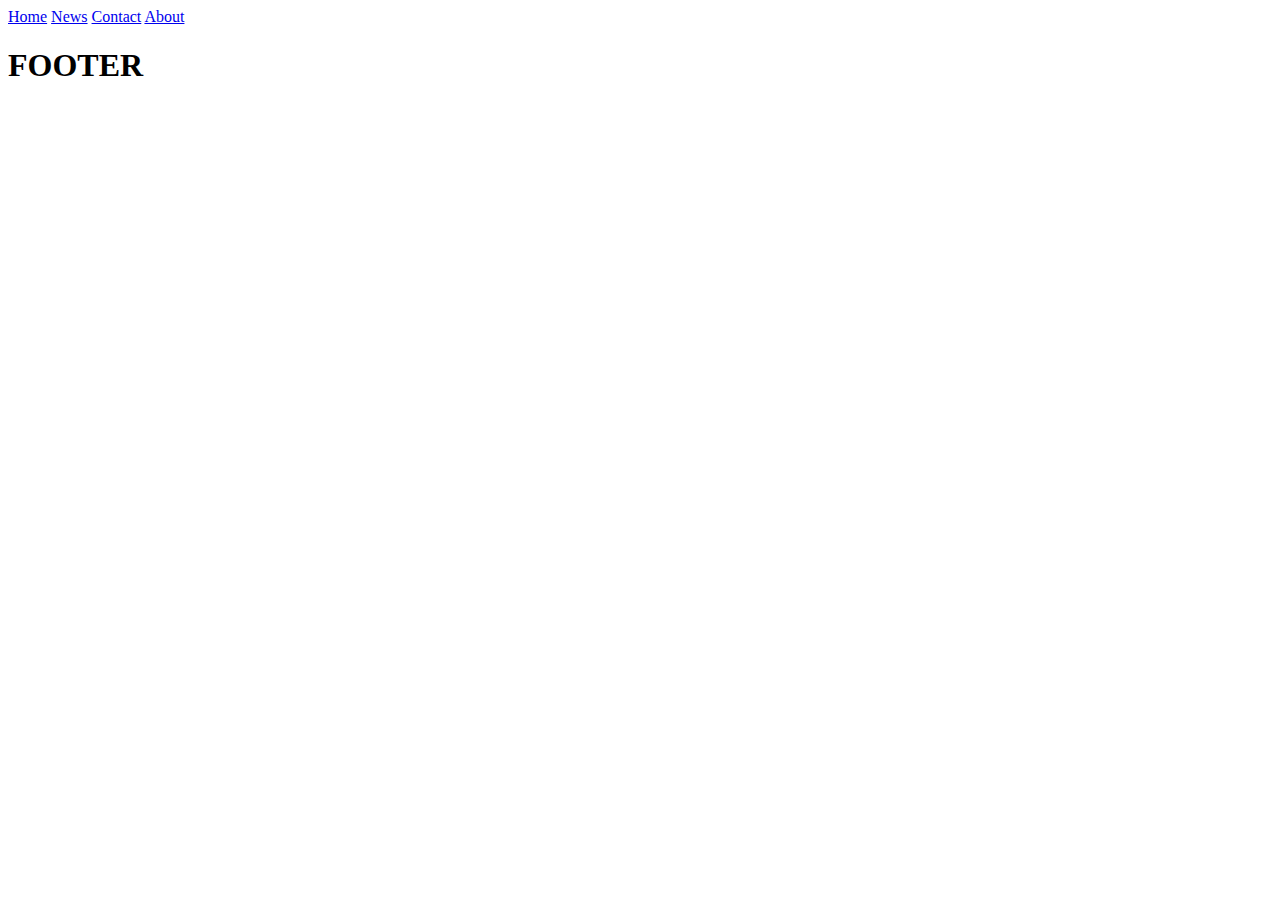
==== html/index.html @ c71d9a26 "Create index.html" ====
<!DOCTYPE html>
<html lang="en">
<head>

    <title>Document</title>
</head>
<body>
    <div class="topnav">
        <a class="active" href="#home">Home</a>
        <a href="#news">News</a>
        <a href="#contact">Contact</a>
        <a href="#about">About</a>
      </div>
      <h1>FOOTER</h1>
</body>
</html>
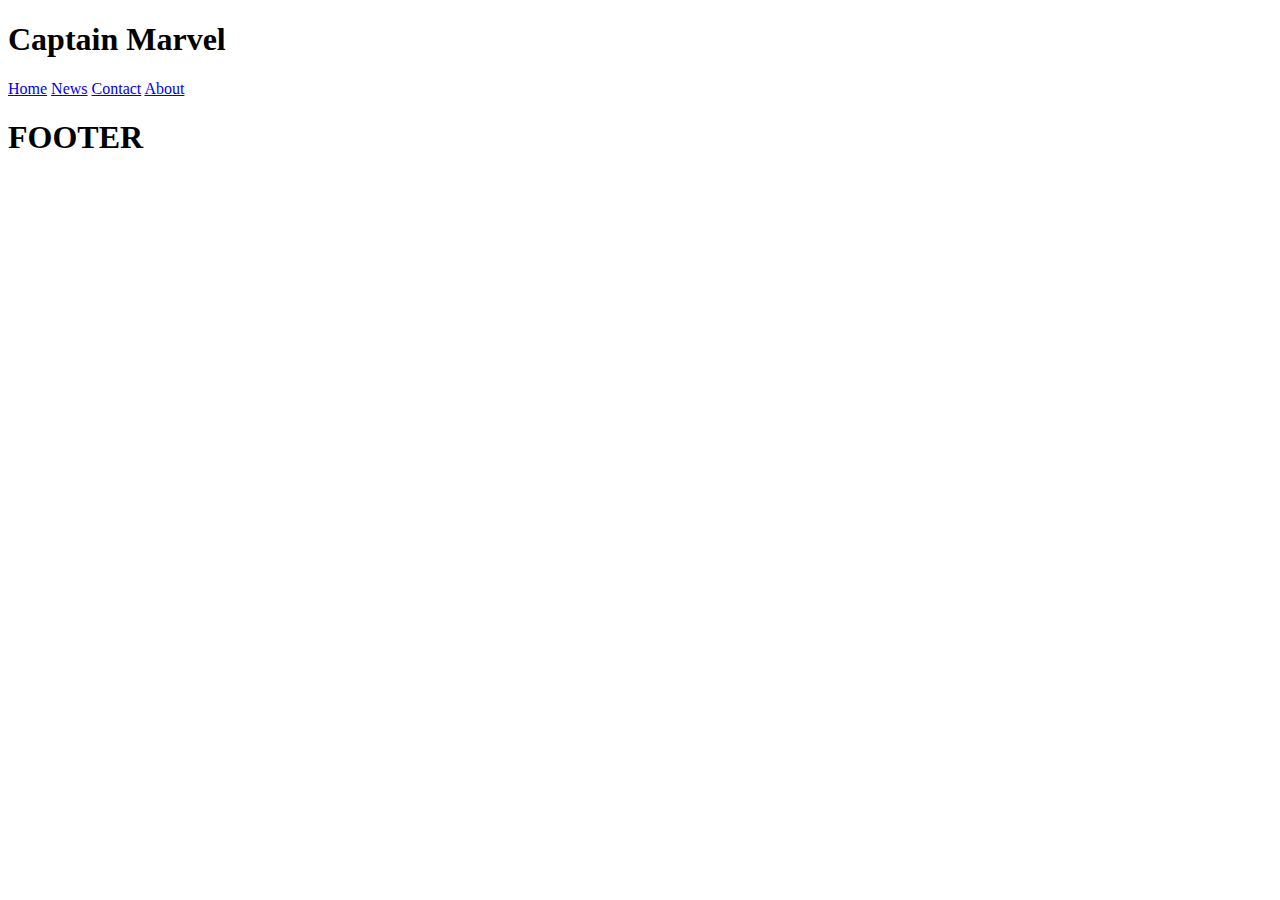
==== commit 05faf899: "Create index.html" ====
--- a/html/index.html
+++ b/html/index.html
@@ -1,16 +1,21 @@
 <!DOCTYPE html>
 <html lang="en">
 <head>
-
+<link rel="stylesheet" href="../css/index.css">
     <title>Document</title>
 </head>
 <body>
+  <div class="top">
+    <div class="logo">
+        <h1>Captain Marvel</h1>
+    </div>
     <div class="topnav">
         <a class="active" href="#home">Home</a>
         <a href="#news">News</a>
         <a href="#contact">Contact</a>
         <a href="#about">About</a>
       </div>
+  </div>
       <h1>FOOTER</h1>
 </body>
 </html>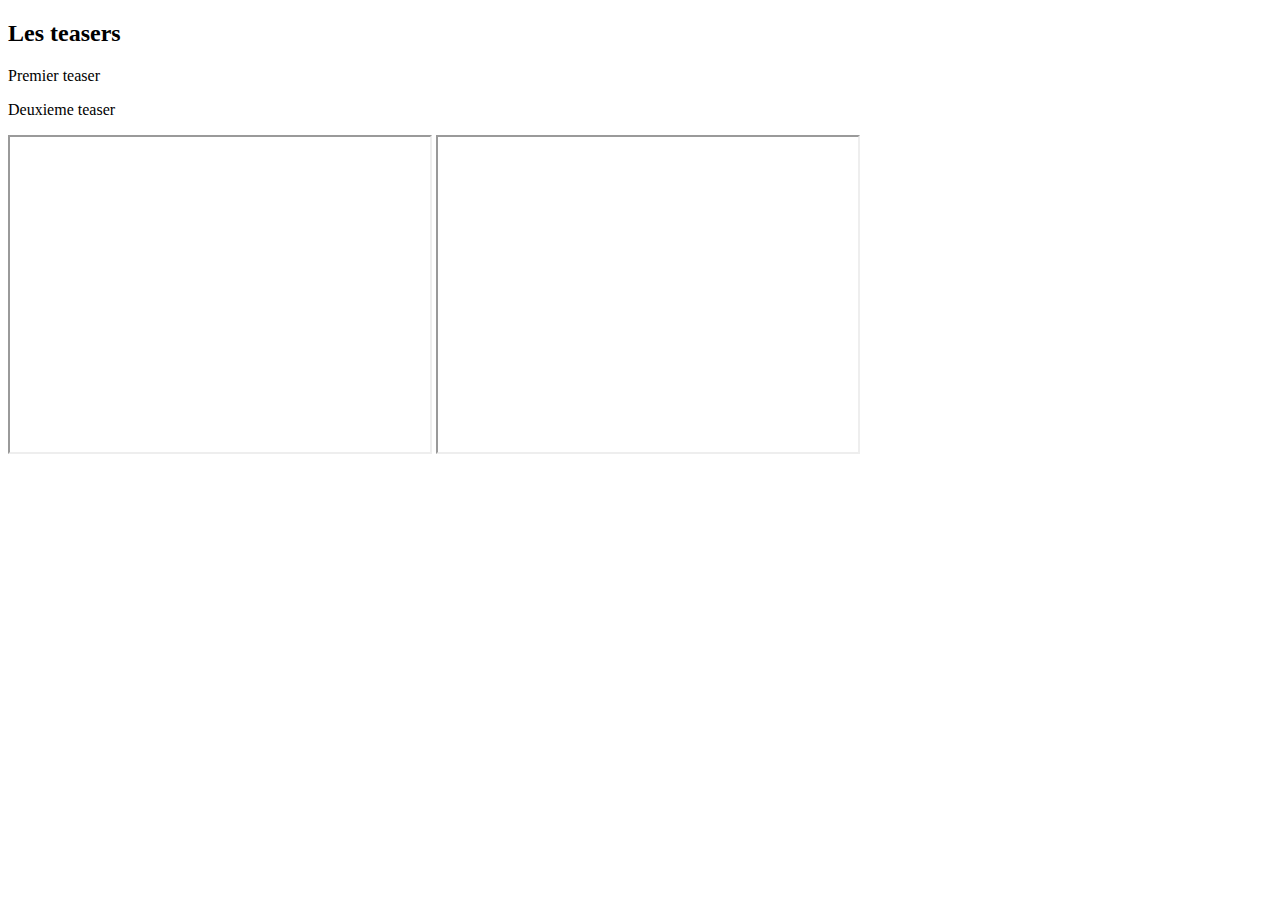
==== commit e5137e91: "Update index.html" ====
--- a/html/index.html
+++ b/html/index.html
@@ -1,21 +1,22 @@
 <!DOCTYPE html>
 <html lang="en">
 <head>
-<link rel="stylesheet" href="../css/index.css">
+
     <title>Document</title>
 </head>
 <body>
-  <div class="top">
-    <div class="logo">
-        <h1>Captain Marvel</h1>
-    </div>
-    <div class="topnav">
-        <a class="active" href="#home">Home</a>
-        <a href="#news">News</a>
-        <a href="#contact">Contact</a>
-        <a href="#about">About</a>
+  <div class="teaser">
+      <h2>Les teasers</h2>
+      <div class="grid">
+          <p>Premier teaser</p>
+          <p>Deuxieme teaser</p>
+          <iframe width="420" height="315"
+src="https://www.youtube.com/embed/tgbNymZ7vqY">
+</iframe>
+<iframe width="420" height="315"
+src="https://www.youtube.com/embed/tgbNymZ7vqY">
+</iframe>
       </div>
   </div>
-      <h1>FOOTER</h1>
 </body>
 </html>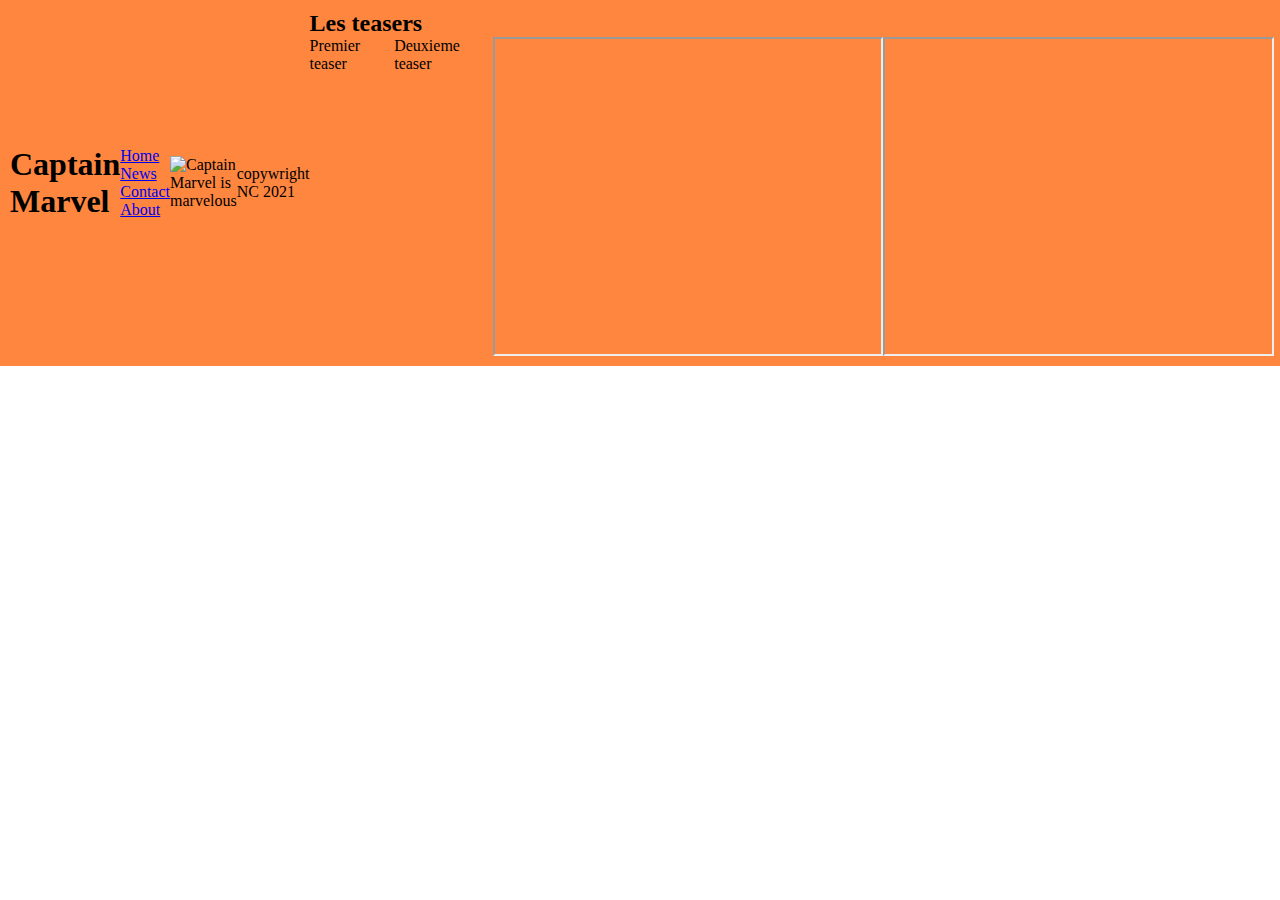
==== commit 28fcfa7f: "Merge branch 'video' into main" ====
--- a/html/index.html
+++ b/html/index.html
@@ -1,10 +1,35 @@
 <!DOCTYPE html>
 <html lang="en">
 <head>
+    <title>Document</title>
 
+<link rel="stylesheet" href="../css/index.css">
     <title>Document</title>
 </head>
 <body>
+
+  <div class="top">
+    <div class="logo">
+        <h1>Captain Marvel</h1>
+    </div>
+
+    <div class="topnav">
+        <a class="active" href="#home">Home</a>
+        <a href="#news">News</a>
+        <a href="#contact">Contact</a>
+        <a href="#about">About</a>
+      </div>
+      <div class="image">
+        <img src="./assets/photo.jpg" alt="Captain Marvel is marvelous">
+        <a href="https://www.google.lu/maps/search/belval+universitat/@49.5029756,5.9420851,16z target_blanc"></a>
+
+      </div>
+      <div class="Footer"> 
+          <div>copywright NC 2021</div>
+
+      </div>
+
+
   <div class="teaser">
       <h2>Les teasers</h2>
       <div class="grid">
@@ -18,5 +43,6 @@
 </iframe>
       </div>
   </div>
+
 </body>
 </html>--- a/css/index.css
+++ b/css/index.css
@@ -0,0 +1,21 @@
+* {
+    margin: 0px;
+}
+
+.top {
+    background-color: #ff863f;
+    display: flex;
+justify-content: space-between;
+align-items: center;
+padding: 10px;
+
+}
+
+.grid {
+    display: flex;
+}
+
+p {
+    display: flex;
+
+}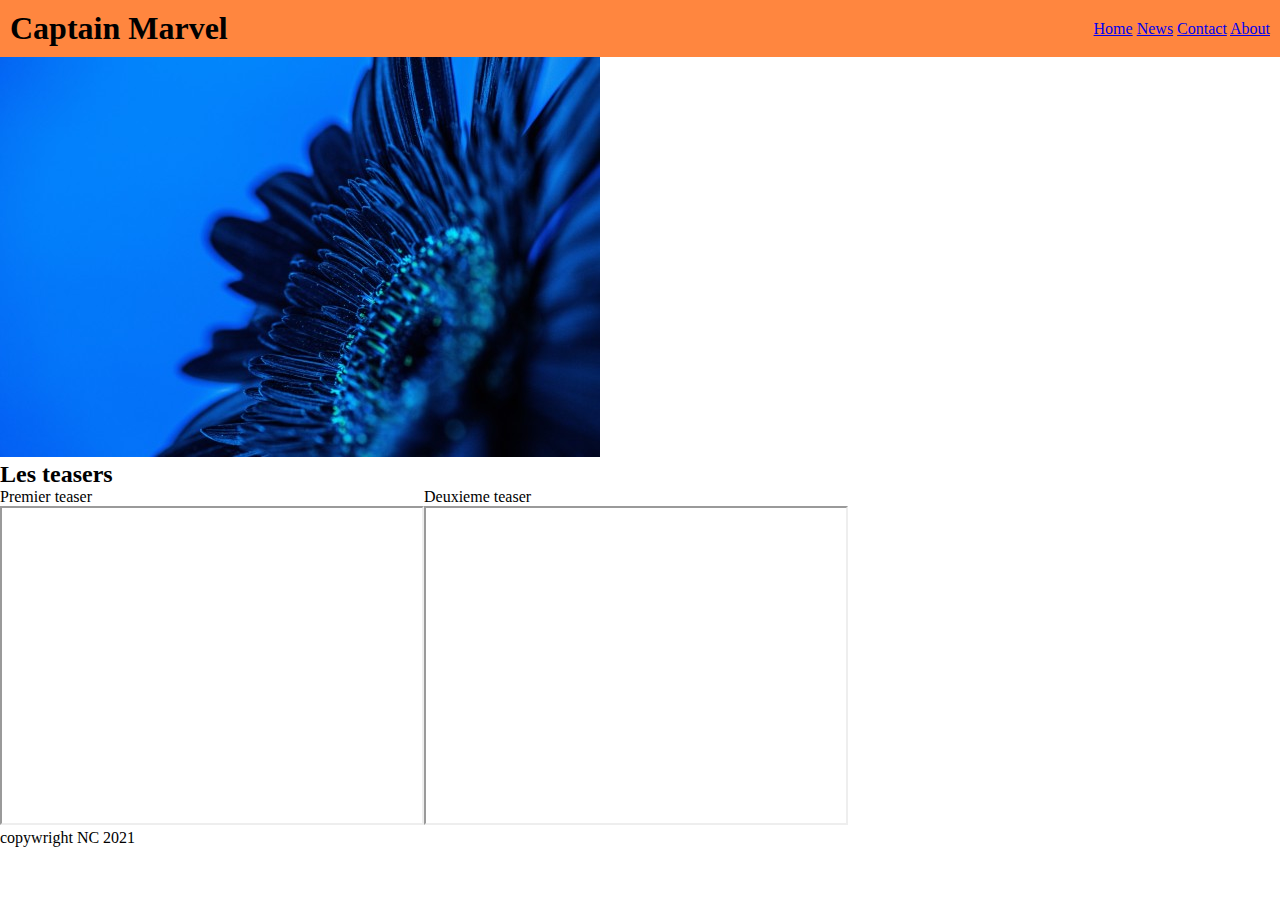
==== commit 79580461: "Merge branch 'video' into main" ====
--- a/html/index.html
+++ b/html/index.html
@@ -18,31 +18,36 @@
         <a href="#news">News</a>
         <a href="#contact">Contact</a>
         <a href="#about">About</a>
+    </div>
+    </div>
+      <div class="image">
+        <img src="../assets/photo.jpg" alt="Captain Marvel is marvelous">
+        <a href="https://www.google.lu/maps/search/belval+universitat/@49.5029756,5.9420851,16z target_blanc"></a>
       </div>
-      <div class="image">
-        <img src="./assets/photo.jpg" alt="Captain Marvel is marvelous">
-        <a href="https://www.google.lu/maps/search/belval+universitat/@49.5029756,5.9420851,16z target_blanc"></a>
-
-      </div>
-      <div class="Footer"> 
-          <div>copywright NC 2021</div>
-
-      </div>
-
+     
 
   <div class="teaser">
       <h2>Les teasers</h2>
       <div class="grid">
-          <p>Premier teaser</p>
-          <p>Deuxieme teaser</p>
-          <iframe width="420" height="315"
-src="https://www.youtube.com/embed/tgbNymZ7vqY">
+          <div class="one">
+              <p>Premier teaser</p>
+              <iframe width="420" height="315"
+    src="https://www.youtube.com/embed/tgbNymZ7vqY">
 </iframe>
-<iframe width="420" height="315"
-src="https://www.youtube.com/embed/tgbNymZ7vqY">
-</iframe>
+
+          </div>
+          <div class="second">
+              <p>Deuxieme teaser</p>
+              <iframe width="420" height="315"
+              src="https://www.youtube.com/embed/tgbNymZ7vqY">
+              </iframe>
+
+          </div>
       </div>
   </div>
+  <div class="Footer"> 
+    <div>copywright NC 2021</div>
 
+</div>
 </body>
 </html>--- a/css/index.css
+++ b/css/index.css
@@ -11,11 +11,15 @@
 
 }
 
+
 .grid {
     display: flex;
+    flex-direction: row;
+width: 500px;
+
 }
 
 p {
     display: flex;
 
-}+}
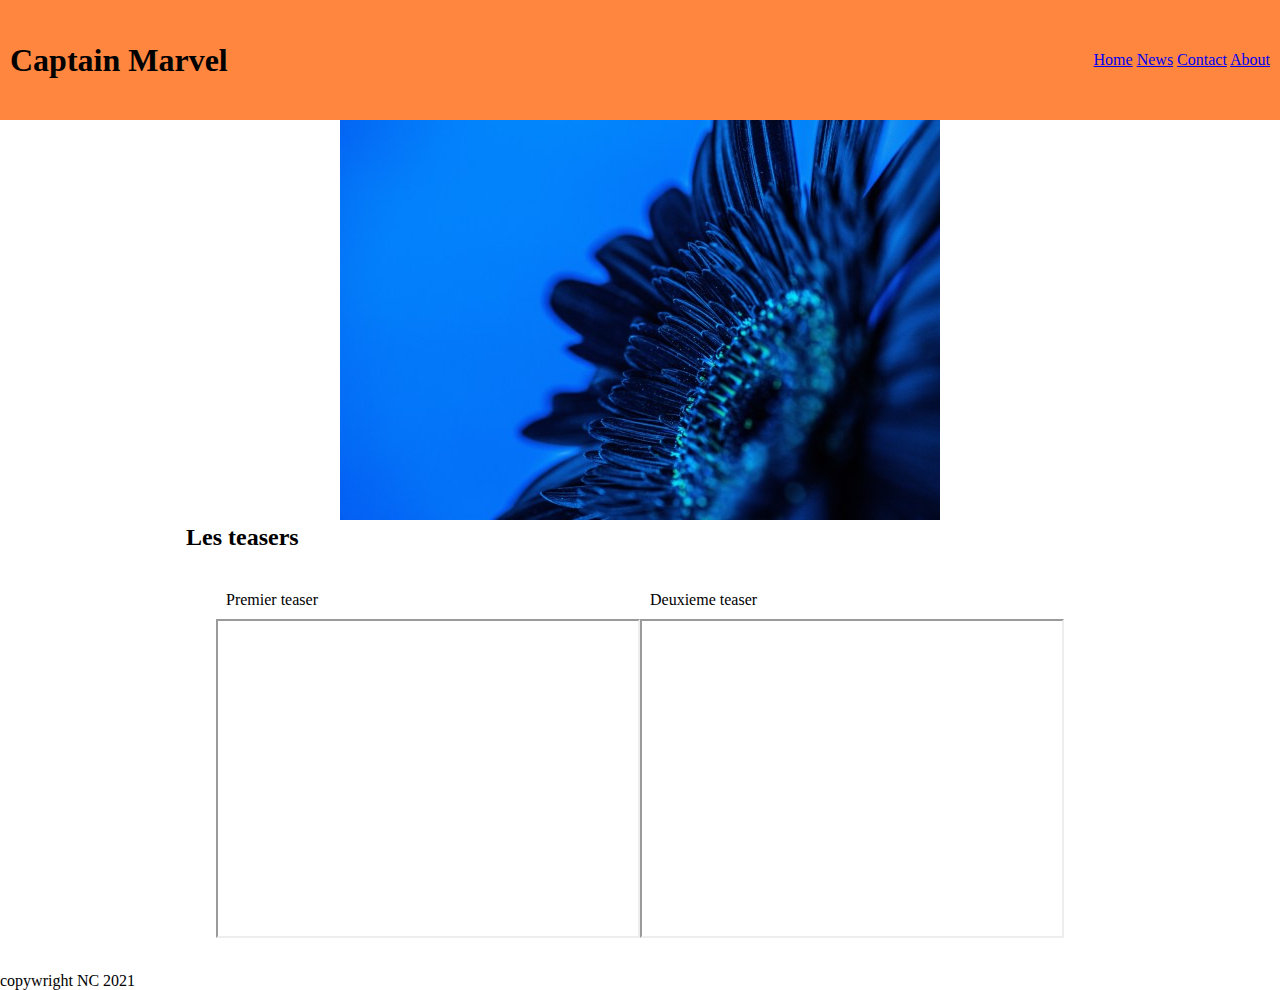
==== commit 1039336a: "Update index.html" ====
--- a/html/index.html
+++ b/html/index.html
@@ -1,7 +1,6 @@
 <!DOCTYPE html>
 <html lang="en">
 <head>
-    <title>Document</title>
 
 <link rel="stylesheet" href="../css/index.css">
     <title>Document</title>
@@ -20,6 +19,7 @@
         <a href="#about">About</a>
     </div>
     </div>
+    <div class="content">
       <div class="image">
         <img src="../assets/photo.jpg" alt="Captain Marvel is marvelous">
         <a href="https://www.google.lu/maps/search/belval+universitat/@49.5029756,5.9420851,16z target_blanc"></a>
@@ -45,9 +45,10 @@
           </div>
       </div>
   </div>
+</div>
+</div>
   <div class="Footer"> 
     <div>copywright NC 2021</div>
 
-</div>
 </body>
 </html>--- a/css/index.css
+++ b/css/index.css
@@ -5,21 +5,32 @@
 .top {
     background-color: #ff863f;
     display: flex;
-justify-content: space-between;
-align-items: center;
-padding: 10px;
-
+    justify-content: space-between;
+    align-items: center;
+    padding: 10px;
+    
+    height: 100px;
 }
 
+.content {
+    display: flex;
+    flex-direction: column;
+    align-items: center;
+    margin:auto;
+}
 
 .grid {
     display: flex;
     flex-direction: row;
-width: 500px;
+    justify-content: space-around;
+padding: 30px;
 
 }
 
 p {
     display: flex;
+    padding: 10px;
+}
 
-}
+
+
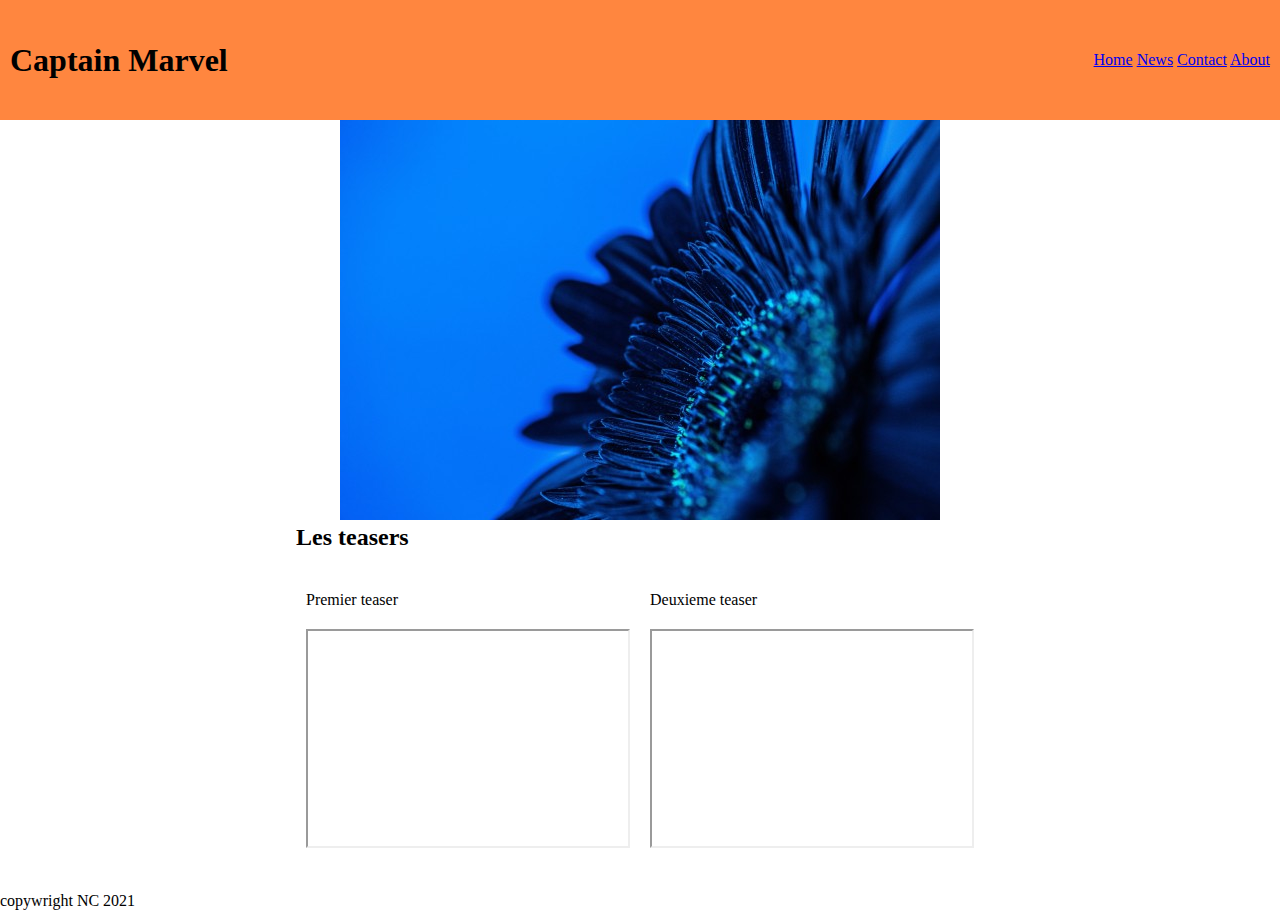
==== commit 260f190d: "Update index.html" ====
--- a/html/index.html
+++ b/html/index.html
@@ -31,14 +31,14 @@
       <div class="grid">
           <div class="one">
               <p>Premier teaser</p>
-              <iframe width="420" height="315"
+              <iframe width="320" height="215"
     src="https://www.youtube.com/embed/tgbNymZ7vqY">
 </iframe>
 
           </div>
           <div class="second">
               <p>Deuxieme teaser</p>
-              <iframe width="420" height="315"
+              <iframe width="320" height="215"
               src="https://www.youtube.com/embed/tgbNymZ7vqY">
               </iframe>
 
--- a/css/index.css
+++ b/css/index.css
@@ -22,9 +22,12 @@
 .grid {
     display: flex;
     flex-direction: row;
-    justify-content: space-around;
-padding: 30px;
+    justify-content: space-between;
+    padding: 30px 0px;
 
+}
+iframe {
+    margin: 10px;
 }
 
 p {
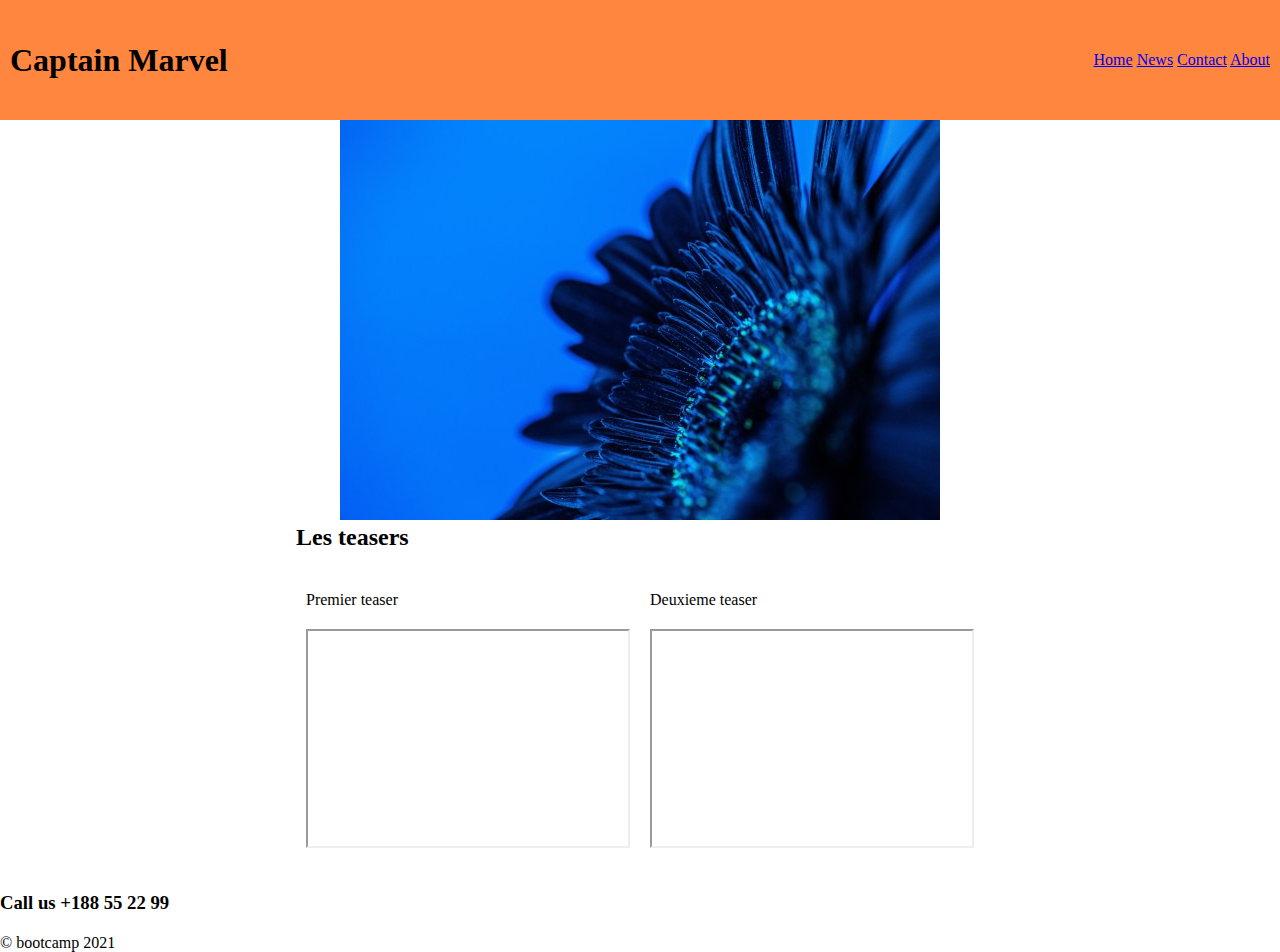
==== commit 15d7f9db: "Update index.html" ====
--- a/html/index.html
+++ b/html/index.html
@@ -33,7 +33,7 @@
               <p>Premier teaser</p>
               <iframe width="320" height="215"
     src="https://www.youtube.com/embed/tgbNymZ7vqY">
-</iframe>
+    </iframe>
 
           </div>
           <div class="second">
@@ -47,8 +47,11 @@
   </div>
 </div>
 </div>
-  <div class="Footer"> 
-    <div>copywright NC 2021</div>
+<div class="footer"> 
+    <h3>Call us +188 55 22 99</p> </h3>
+    <div>  &copy bootcamp 2021</div>
+
+</div>
 
 </body>
 </html>